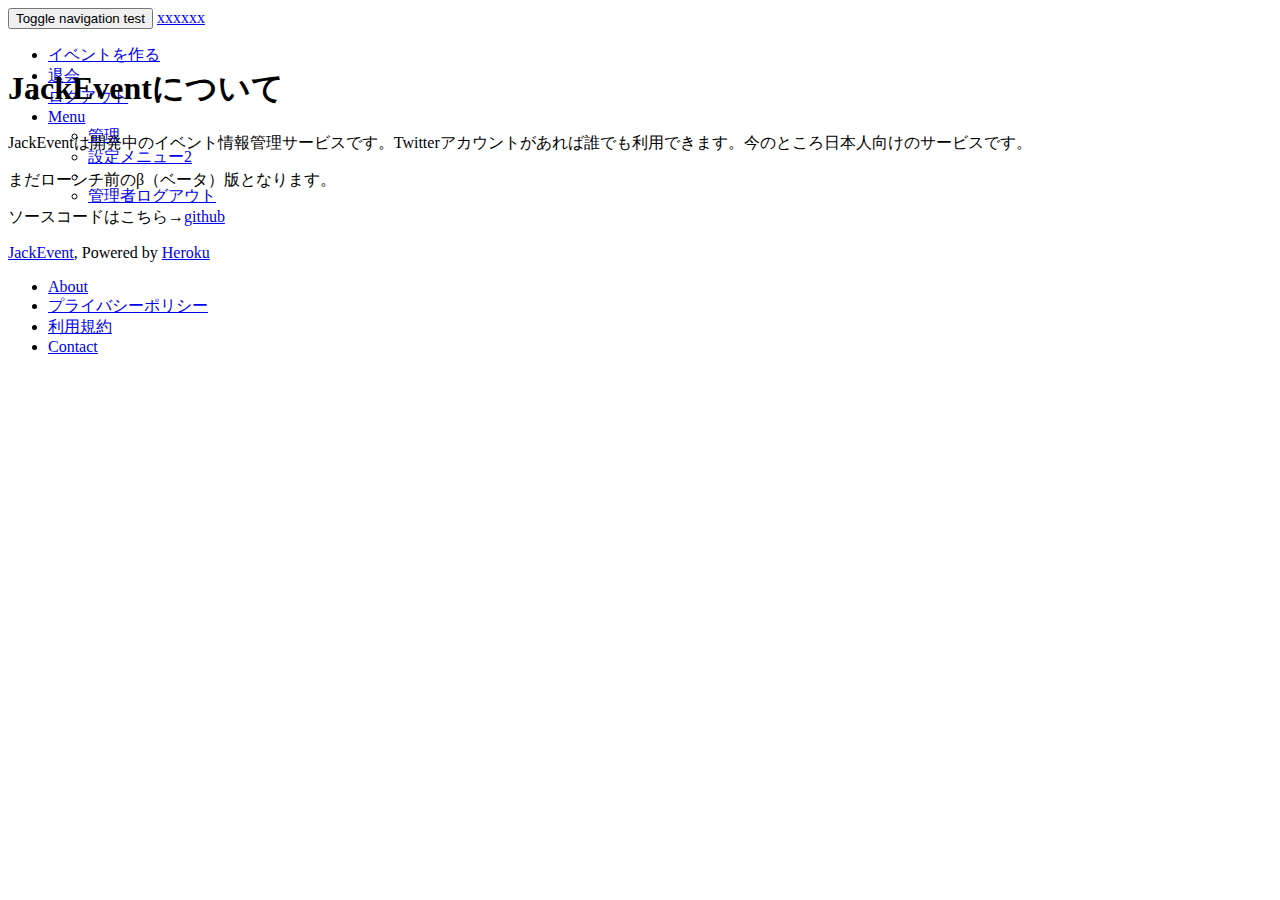
==== docs/index.html @ b1e9c21f "folder make" ====
<!DOCTYPE html>
<html>
  <head>
    <title>xxxxxx</title>
    <meta name="viewport" content="width=device-width, initial-scale=1">
    <link href="https://stackpath.bootstrapcdn.com/bootstrap/4.1.1/css/bootstrap.min.css" rel="stylesheet" integrity="sha384-WskhaSGFgHYWDcbwN70/dfYBj47jz9qbsMId/iRN3ewGhXQFZCSftd1LZCfmhktB" crossorigin="anonymous">
    <script src="https://stackpath.bootstrapcdn.com/bootstrap/4.1.1/js/bootstrap.min.js" integrity="sha384-smHYKdLADwkXOn1EmN1qk/HfnUcbVRZyYmZ4qpPea6sjB/pTJ0euyQp0Mk8ck+5T" crossorigin="anonymous"></script>
    <script src="https://stackpath.bootstrapcdn.com/bootstrap/4.1.1/js/bootstrap.bundle.min.js" integrity="sha384-u/bQvRA/1bobcXlcEYpsEdFVK/vJs3+T+nXLsBYJthmdBuavHvAW6UsmqO2Gd/F9" crossorigin="anonymous"></script>
    <!--[if lt IE 9]>
  <script src="//cdnjs.cloudflare.com/ajax/libs/html5shiv/r29/html5.min.js">
  </script>
<![endif]-->
  </head>

  <body>
        <nav class="navbar navbar-inverse navbar-fixed-top">
      <div class="container">
        <div class="navbar-header">
          <button type="button" class="navbar-toggle collapsed" data-toggle="collapse" data-target="#navbar" aria-expanded="false" aria-controls="navbar">
            <span class="sr-only">Toggle navigation</span>
            <span class="icon-bar">test</span>
            <span class="icon-bar"></span>
            <span class="icon-bar"></span>
          </button>
          <a class="navbar-brand" href='/'>xxxxxx</a>
        </div>
        <div id="navbar" class="navbar-collapse collapse" aria-expanded="false" style="height: 1px;">
          <ul class="nav navbar-nav navbar-right">
            <li><a href="/events/new">イベントを作る</a></li>
              <li><a href="/user/retire">退会</a></li>
              <li><a href="/logout">ログアウト</a></li>
            <li class="dropdown">
              <a href="#" class="dropdown-toggle" data-toggle="dropdown" role="button" aria-haspopup="true" aria-expanded="false">
                 Menu<span class="caret"></span>
              </a>
              <ul class="dropdown-menu">
                <li><a href="/admin">管理</a></li>
                <li><a href="#">設定メニュー2</a></li>
                <li role="separator" class="divider"></li>
                <li>
                  <a data-method="delete" href="/users/sign_out" rel="nofollow" data-toggle="tooltip" data-placement="bottom">
                    <i class="fa fa-sign-out" aria-hidden="true"></i>管理者ログアウト
                  </a>
                </li>
              </ul>
            </li>
          </ul>
        </div><!--/.navbar-collapse -->
      </div>
    </nav>
    <!-- Navigation bar -->
    <div class="container">
    <!-- flash messages -->
      <!--<div class="alert alert-success">-->
      <!--  -->
      <!--</div>-->
    <!-- Notice -->
          <!-- Main jumbotron for a primary marketing message or call to action -->
    <div class="well">
      <div class="container">
        <h1 style="font-family: Changa; font-weight: 800; font-style: normal;">JackEventについて</h1>
        <p>JackEventは開発中のイベント情報管理サービスです。Twitterアカウントがあれば誰でも利用できます。今のところ日本人向けのサービスです。</p>
        <p>まだローンチ前のβ（ベータ）版となります。</p>
        <p>ソースコードはこちら→<span><a href="https://github.com/fk2000/jackevent.git">github</a></span></p>
      </div>
    </div>

    </div>
    <footer class="footer sticky">
  <div>
    <a href="/">JackEvent</a>, Powered by <a href="https://devcenter.heroku.com/">Heroku</a>
  </div>
  <nav>
    <ul>
      <li><a href="/about">About</a></li>
      <li><a href="/privacy">プライバシーポリシー</a></li>
      <li><a href="/terms">利用規約</a></li>
      <li><a href="/contact">Contact</a></li>
    </ul>
  </nav>
</footer>
  </body>
</html>
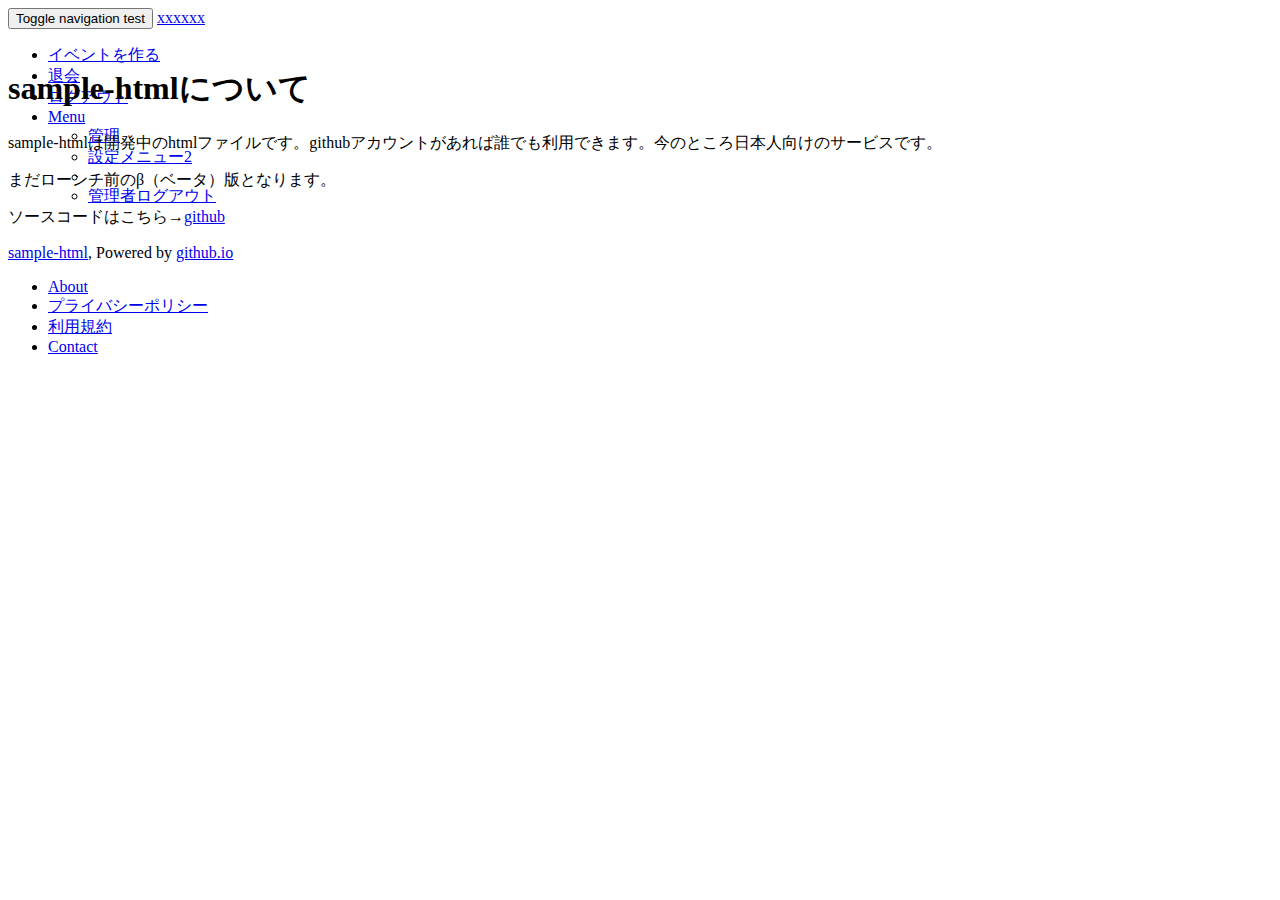
==== commit f8f7886a: "index.html mv" ====
--- a/docs/index.html
+++ b/docs/index.html
@@ -58,17 +58,17 @@
           <!-- Main jumbotron for a primary marketing message or call to action -->
     <div class="well">
       <div class="container">
-        <h1 style="font-family: Changa; font-weight: 800; font-style: normal;">JackEventについて</h1>
-        <p>JackEventは開発中のイベント情報管理サービスです。Twitterアカウントがあれば誰でも利用できます。今のところ日本人向けのサービスです。</p>
+        <h1 style="font-family: Changa; font-weight: 800; font-style: normal;">sample-htmlについて</h1>
+        <p>sample-htmlは開発中のhtmlファイルです。githubアカウントがあれば誰でも利用できます。今のところ日本人向けのサービスです。</p>
         <p>まだローンチ前のβ（ベータ）版となります。</p>
-        <p>ソースコードはこちら→<span><a href="https://github.com/fk2000/jackevent.git">github</a></span></p>
+        <p>ソースコードはこちら→<span><a href="https://github.com/fk2000/sample-html.git">github</a></span></p>
       </div>
     </div>
 
     </div>
     <footer class="footer sticky">
   <div>
-    <a href="/">JackEvent</a>, Powered by <a href="https://devcenter.heroku.com/">Heroku</a>
+    <a href="/">sample-html</a>, Powered by <a href="https://fk2000.github.io/sample-html/">github.io</a>
   </div>
   <nav>
     <ul>
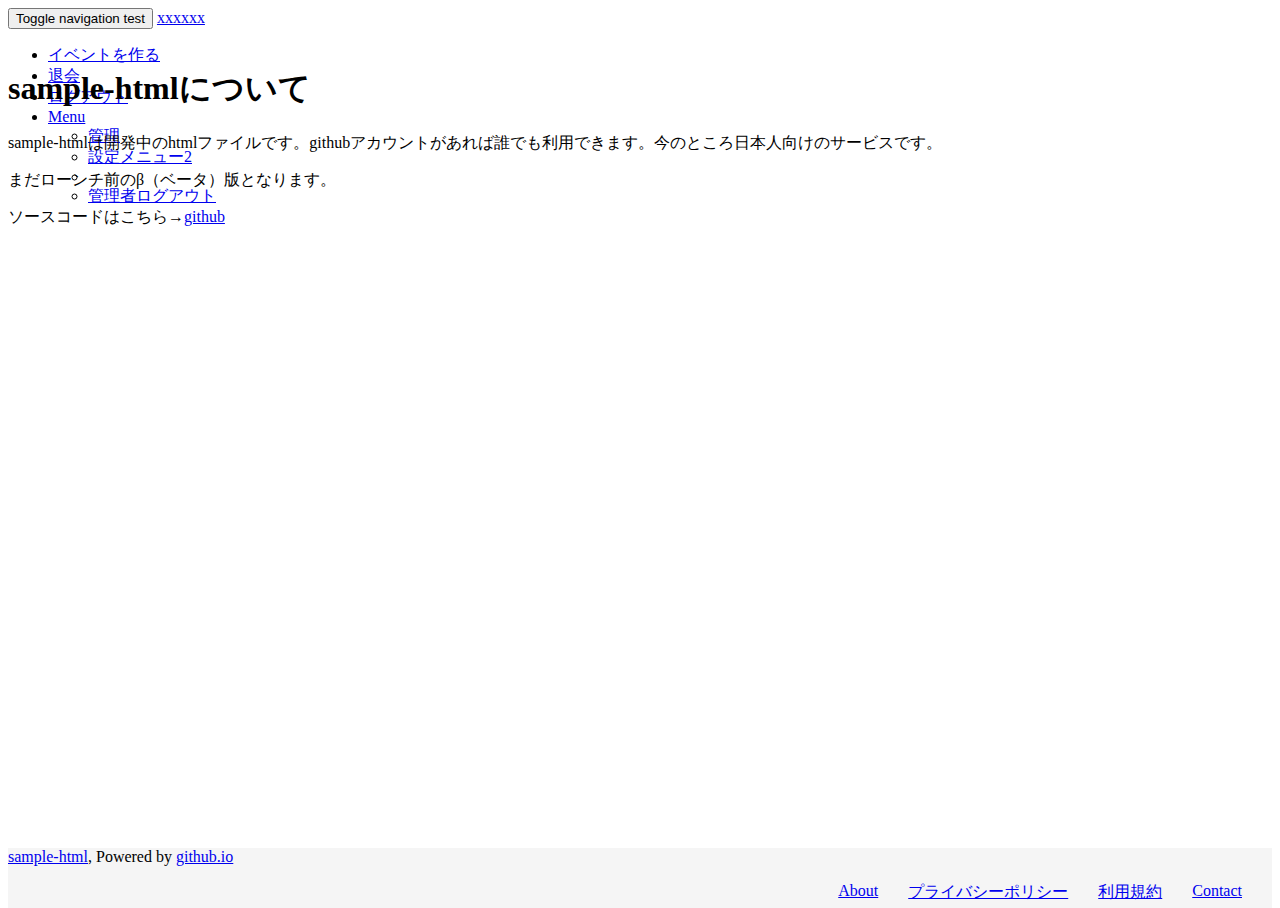
==== commit 49942b76: "css add" ====
--- a/docs/index.html
+++ b/docs/index.html
@@ -2,6 +2,7 @@
 <html>
   <head>
     <title>xxxxxx</title>
+    <link rel="stylesheet" href="default.css">
     <meta name="viewport" content="width=device-width, initial-scale=1">
     <link href="https://stackpath.bootstrapcdn.com/bootstrap/4.1.1/css/bootstrap.min.css" rel="stylesheet" integrity="sha384-WskhaSGFgHYWDcbwN70/dfYBj47jz9qbsMId/iRN3ewGhXQFZCSftd1LZCfmhktB" crossorigin="anonymous">
     <script src="https://stackpath.bootstrapcdn.com/bootstrap/4.1.1/js/bootstrap.min.js" integrity="sha384-smHYKdLADwkXOn1EmN1qk/HfnUcbVRZyYmZ4qpPea6sjB/pTJ0euyQp0Mk8ck+5T" crossorigin="anonymous"></script>
--- a/docs/default.css
+++ b/docs/default.css
@@ -0,0 +1,57 @@
+html {
+  // position: relative;
+  height: 100%;
+}
+body {
+  height: 100%;
+  display: flex;
+  flex-direction: column;
+}
+
+.navbar-brand {
+  background: url("jackeevnt.png") no-repeat left center;
+  background-size: contain;
+  height: 50px;
+  width: 250px;
+}
+
+.container {
+  flex: 1 0 auto;
+  padding: var(--space) var(--space) 0;
+  width: 100%;
+}
+
+// .sticky {
+//   position: -webkit-sticky;
+//   position: sticky;
+//   top: 10px;
+// }
+
+.herader {
+  flex: none;
+}
+.footer {
+  flex: none;
+  // position: absolute;
+  bottom: 0;
+  width: 100%;
+  /* Set the fixed height of the footer here */
+  height: 60px;
+  background-color: #f5f5f5;
+  ul {
+    float: right;
+    margin-left: 15px;
+    margin-right: 15px;
+    list-style: none;
+    li {
+      float: left;
+      margin-left: 15px;
+      margin-right: 15px;
+      }
+  }
+}
+// .field_with_errors {
+//   input {
+//     @extend .is-invalid;
+//   }
+// }
